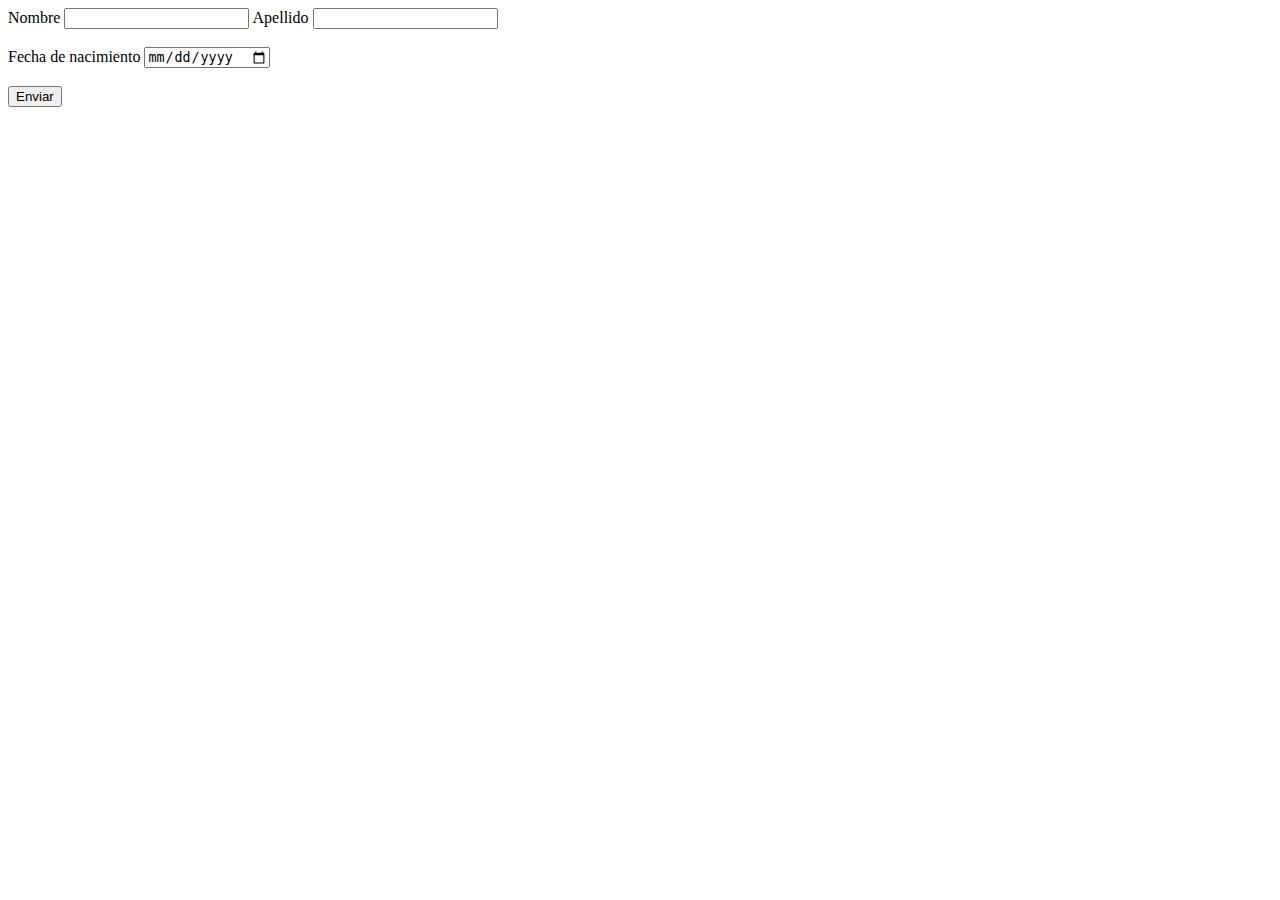
==== Desarrollo Web/Semana 11/Tarea clase/index.html @ 44651ded "Submit activity" ====
<!DOCTYPE html>
<html lang="en">
<head>
    <meta charset="UTF-8">
    <meta name="viewport" content="width=device-width, initial-scale=1.0">
    <title>Document</title>
</head>
<body>
    <form id="form_data">
        <label for="name">Nombre</label>
        <input type="text" id="name">
        <label for="lastName">Apellido</label>
        <input type="text" id="lastName"><br><br>
        <label for="birth">Fecha de nacimiento</label>
        <input type="date" id="birth"> <br><br>

        <button type="submit" id="btn">Enviar</button>
    </form>
</body>
<footer>
<script src="script.js"></script>
</footer>
</html>
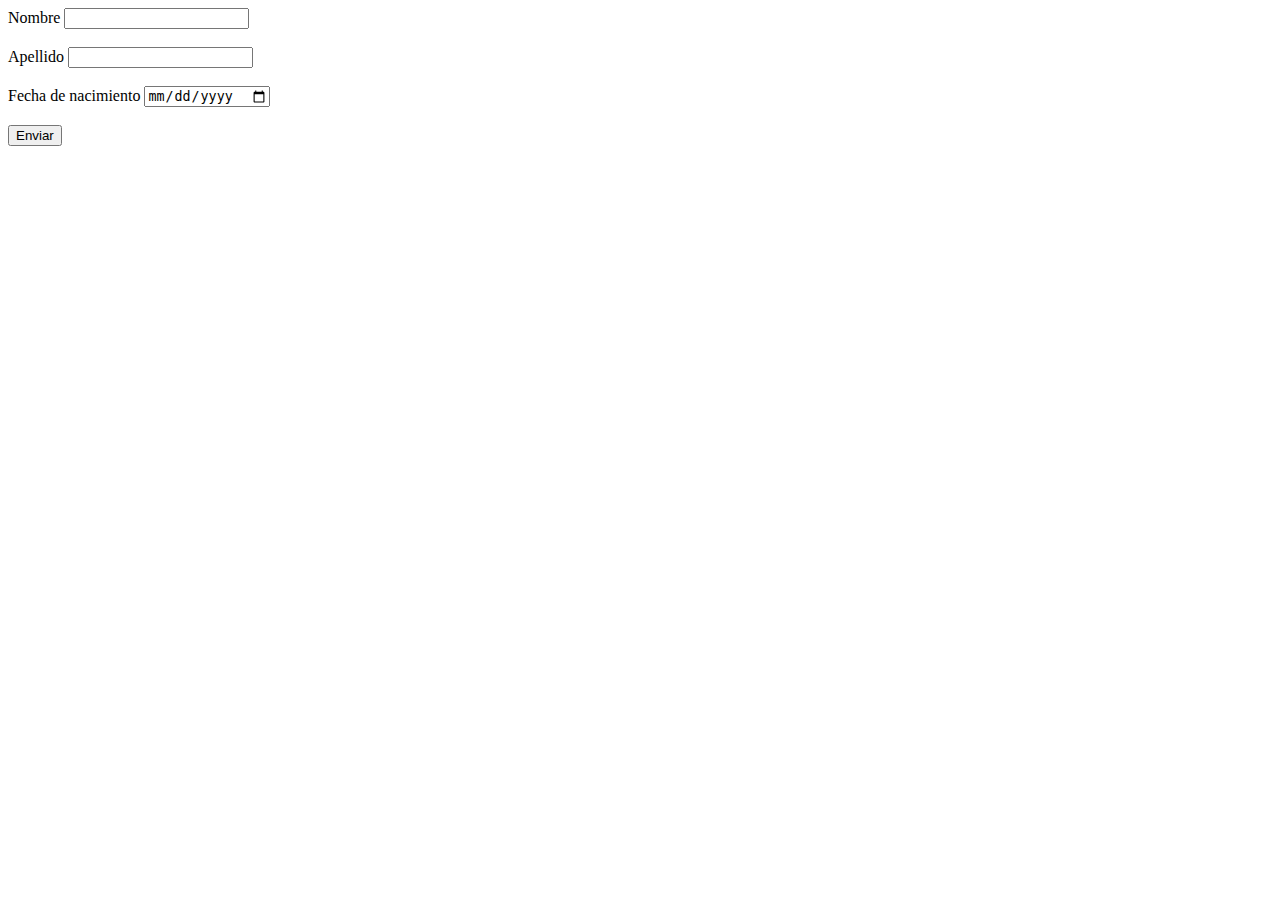
==== commit ed379678: "Tarea completa" ====
--- a/Desarrollo Web/Semana 11/Tarea clase/index.html
+++ b/Desarrollo Web/Semana 11/Tarea clase/index.html
@@ -7,14 +7,19 @@
 </head>
 <body>
     <form id="form_data">
-        <label for="name">Nombre</label>
-        <input type="text" id="name">
+        <div>
+        <label for="name" >Nombre</label>
+        <input type="text" id="name" name="name">
+        </div><br>
+        <div>
         <label for="lastName">Apellido</label>
-        <input type="text" id="lastName"><br><br>
+        <input type="text" id="lastName" name="lastName">
+        </div><br>
+        <div>
         <label for="birth">Fecha de nacimiento</label>
-        <input type="date" id="birth"> <br><br>
-
-        <button type="submit" id="btn">Enviar</button>
+        <input type="date" id="birth" name="birth">
+        </div><br>
+        <input type="submit" value="Enviar">
     </form>
 </body>
 <footer>
